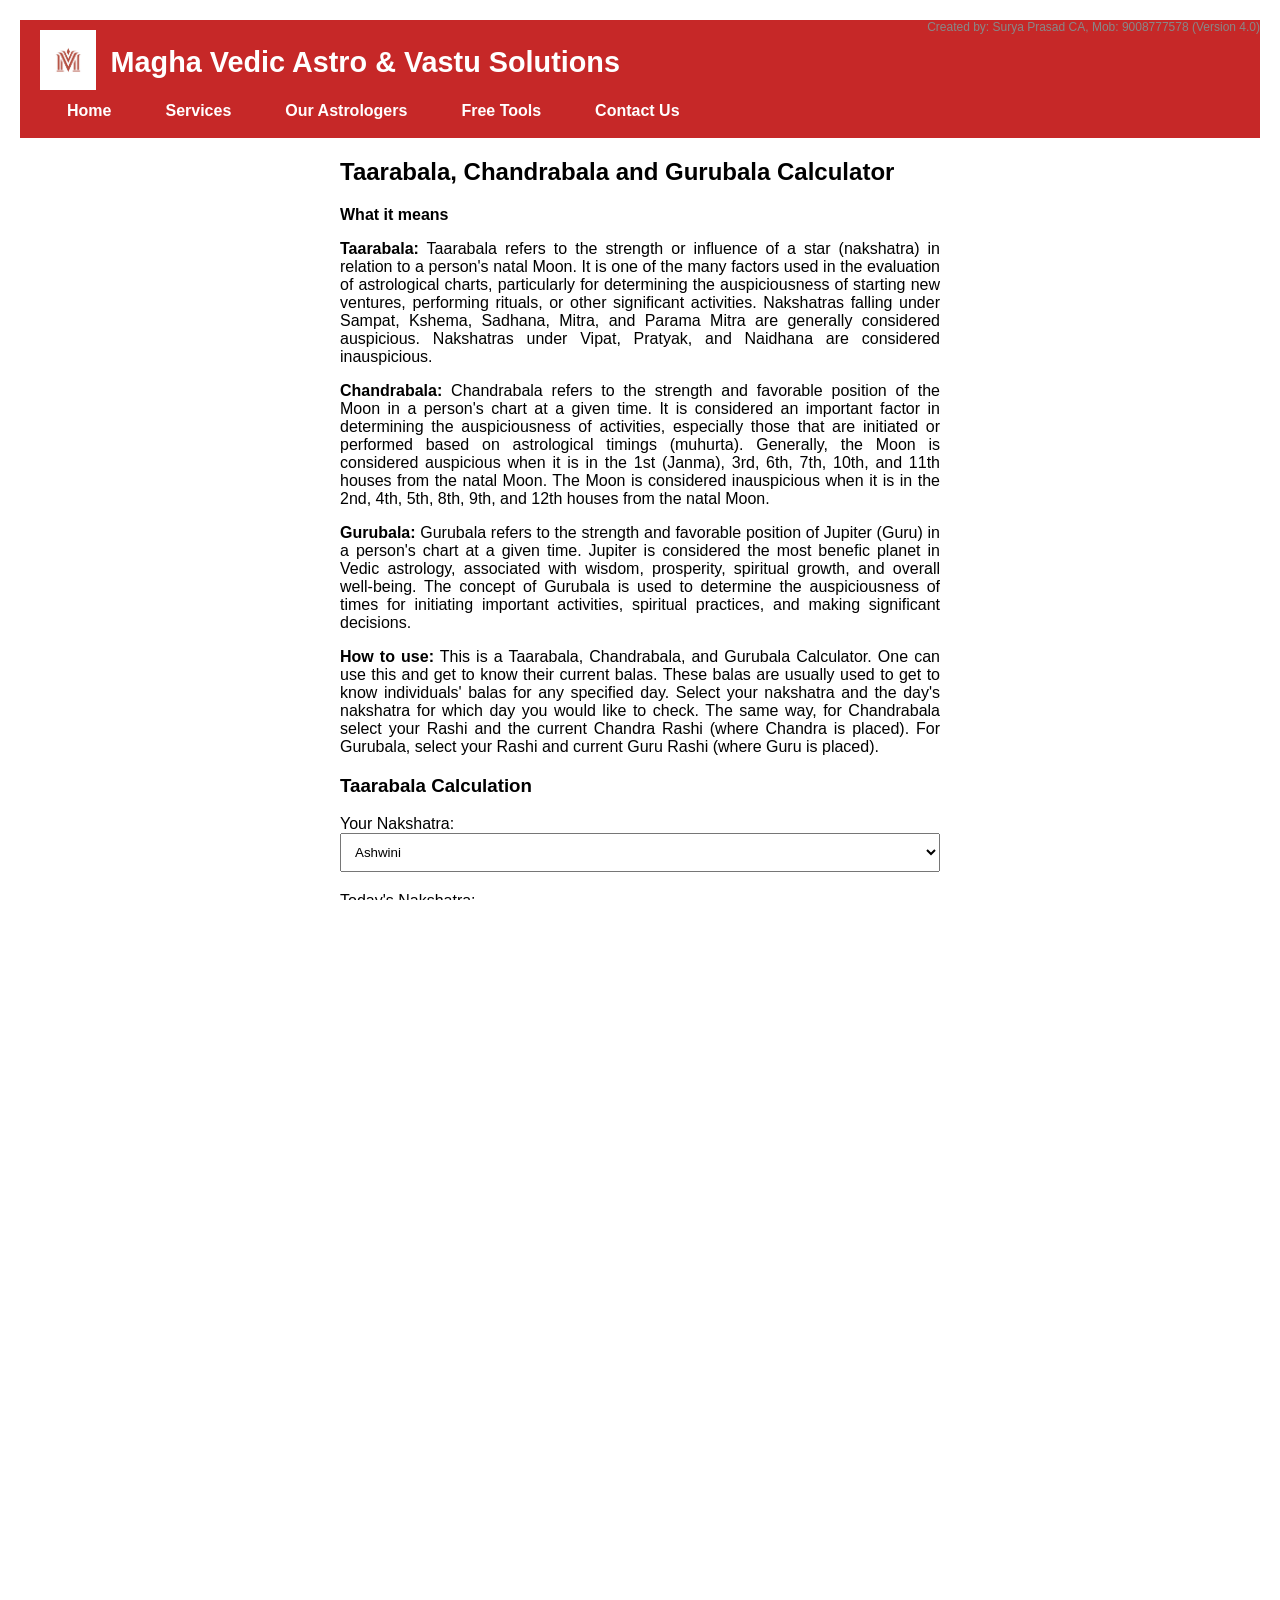
==== free-tool-1.html @ 58b1c68a "Add files via upload" ====
<!DOCTYPE html>
<html lang="en">
<head>
    <meta charset="UTF-8" />
    <meta name="viewport" content="width=device-width, initial-scale=1.0" />
    <title>Magha Astrology - Tools</title>
    <link rel="stylesheet" href="styles.css" />
    <link rel="icon" href="Magha-logo.png" type="image/png" />
</head>
<body class="free-tool-2">
<header>
    <div class="logo">
        <a href="index.html">
            <img src="Magha-logo.png" alt="Magha Astrology Logo" />
        </a>
        <h1>Magha Vedic Astro & Vastu Solutions</h1>
    </div>
    <nav>
        <ul>
            <li><a href="index.html">Home</a></li>
            <li><a href="services.html">Services</a></li>
            <li><a href="astrologers.html">Our Astrologers</a></li>
            <li>
                <a href="free-tools.html">Free Tools</a>
                <ul>
                    <li><a href="free-tool-1.html">Taarabala, Chandrabala and Gurubala Calculator</a></li>
                    <li><a href="free-tool-2.html">Panchaka Calculator</a></li>
                    <li><a href="free-tool-3.html">Kuja Dosha Calculator</a></li>
                </ul>
            </li>
            <li><a href="contact.html" class="active">Contact Us</a></li>
        </ul>
    </nav>
</header>
    <main>
        <div class="tool-frame">
            <!DOCTYPE html>
<html lang="en">
<head>
<meta charset="UTF-8">
<meta name="viewport" content="width=device-width, initial-scale=1.0">
<title>Taarabala, Chandrabala and Gurubala Calculator</title>
<script src="https://code.jquery.com/jquery-3.6.0.min.js"></script>
<style>
    body {
        font-family: Arial, sans-serif;
        margin: 0;
        padding: 20px;
    }
    .container {
        max-width: 600px;
        margin: auto;
    }
    select {
        width: 100%;
        padding: 10px;
        margin-bottom: 20px;
    }
    button {
        padding: 10px 20px;
        background-color: #4CAF50;
        color: white;
        border: none;
        cursor: pointer;
    }
    button:hover {
        background-color: #45a049;
    }
    #result {
        margin-top: 20px;
        padding: 10px;
        border: 1px solid #ccc;
    }
    #chandraResult {
        margin-top: 20px;
        padding: 10px;
        border: 1px solid #ccc;
    }
    .good {
        background-color: lightgreen;
    }
    .not-good {
        background-color: lightcoral;
    }
	    .creator-note {
        position: absolute;
        top: 20px;
        right: 20px;
        font-size: 12px;
        color: #888;
    }
	.container p {
        text-align: justify;
    }
</style>
</head>
<body>
<div class="container">
    <h2>Taarabala, Chandrabala and Gurubala Calculator</h2>
	<p><strong>What it means</strong></p>
    <p><strong>Taarabala:</strong> Taarabala refers to the strength or influence of a star (nakshatra) in relation to a person's natal Moon. It is one of the many factors used in the evaluation of astrological charts, particularly for determining the auspiciousness of starting new ventures, performing rituals, or other significant activities. Nakshatras falling under Sampat, Kshema, Sadhana, Mitra, and Parama Mitra are generally considered auspicious. Nakshatras under Vipat, Pratyak, and Naidhana are considered inauspicious.</p>
    <p><strong>Chandrabala:</strong> Chandrabala refers to the strength and favorable position of the Moon in a person's chart at a given time. It is considered an important factor in determining the auspiciousness of activities, especially those that are initiated or performed based on astrological timings (muhurta). Generally, the Moon is considered auspicious when it is in the 1st (Janma), 3rd, 6th, 7th, 10th, and 11th houses from the natal Moon. The Moon is considered inauspicious when it is in the 2nd, 4th, 5th, 8th, 9th, and 12th houses from the natal Moon.</p>
    <p><strong>Gurubala:</strong> Gurubala refers to the strength and favorable position of Jupiter (Guru) in a person's chart at a given time. Jupiter is considered the most benefic planet in Vedic astrology, associated with wisdom, prosperity, spiritual growth, and overall well-being. The concept of Gurubala is used to determine the auspiciousness of times for initiating important activities, spiritual practices, and making significant decisions.</p>
    <p><strong>How to use:</strong> This is a Taarabala, Chandrabala, and Gurubala Calculator. One can use this and get to know their current balas. These balas are usually used to get to know individuals' balas for any specified day. Select your nakshatra and the day's nakshatra for which day you would like to check. The same way, for Chandrabala select your Rashi and the current Chandra Rashi (where Chandra is placed). For Gurubala, select your Rashi and current Guru Rashi (where Guru is placed).</p>
    <h3>Taarabala Calculation</h3>
    <label for="nakshatra">Your Nakshatra:</label>
    <select id="nakshatra">
        <option value="Ashwini">Ashwini</option>
        <option value="Bharani">Bharani</option>
		<option value="Krittika">Krittika</option>
		<option value="Rohini">Rohini</option>
		<option value="Mrigashira">Mrigashira</option>
		<option value="Ardra">Ardra</option>
		<option value="Punarvasu">Punarvasu</option>
		<option value="Pushya">Pushya</option>
		<option value="Ashlesha">Ashlesha</option>
		<option value="Magha">Magha</option>
		<option value="Purva Phalguni (Pubba)">Purva Phalguni (Pubba)</option>
		<option value="Uttara Phalguni (Uttara)">Uttara Phalguni (Uttara)</option>
		<option value="Hasta">Hasta</option>
		<option value="Chitra">Chitra</option>
		<option value="Swati">Swati</option>
		<option value="Vishakha">Vishakha</option>
		<option value="Anuradha">Anuradha</option>
		<option value="Jyeshtha">Jyeshtha</option>
		<option value="Mula">Mula</option>
		<option value="Purva Ashadha">Purva Ashadha</option>
		<option value="Uttara Ashadha">Uttara Ashadha</option>
		<option value="Shravana">Shravana</option>
		<option value="Dhanishta">Dhanishta</option>
		<option value="Shatabhisha">Shatabhisha</option>
		<option value="Purva Bhadrapada">Purva Bhadrapada</option>
		<option value="Uttara Bhadrapada">Uttara Bhadrapada</option>
		<option value="Revati">Revati</option>
    </select>
    <label for="todayNakshatra">Today's Nakshatra:</label>
    <select id="todayNakshatra">
	<p><strong>Today's Nakshatra from Panchanga(Select this in above drop down): </strong> <span id="liveNakshatra">Loading...</span></p>
        <option value="Ashwini">Ashwini</option>
        <option value="Bharani">Bharani</option>
		<option value="Krittika">Krittika</option>
		<option value="Rohini">Rohini</option>
		<option value="Mrigashira">Mrigashira</option>
		<option value="Ardra">Ardra</option>
		<option value="Punarvasu">Punarvasu</option>
		<option value="Pushya">Pushya</option>
		<option value="Ashlesha">Ashlesha</option>
		<option value="Magha">Magha</option>
		<option value="Purva Phalguni (Pubba)">Purva Phalguni (Pubba)</option>
		<option value="Uttara Phalguni (Uttara)">Uttara Phalguni (Uttara)</option>
		<option value="Hasta">Hasta</option>
		<option value="Chitra">Chitra</option>
		<option value="Swati">Swati</option>
		<option value="Vishakha">Vishakha</option>
		<option value="Anuradha">Anuradha</option>
		<option value="Jyeshtha">Jyeshtha</option>
		<option value="Mula">Mula</option>
		<option value="Purva Ashadha">Purva Ashadha</option>
		<option value="Uttara Ashadha">Uttara Ashadha</option>
		<option value="Shravana">Shravana</option>
		<option value="Dhanishta">Dhanishta</option>
		<option value="Shatabhisha">Shatabhisha</option>
		<option value="Purva Bhadrapada">Purva Bhadrapada</option>
		<option value="Uttara Bhadrapada">Uttara Bhadrapada</option>
		<option value="Revati">Revati</option>
    </select>
    <button onclick="calculateTaarabala()">Calculate Taarabala</button>
    <div id="result"></div>
    <p><strong>Note:</strong> If unavoidable, donate Vegetable for Janmataare, Jaggery for Viapattaare, Salt for Pratyaktaare, Sesame, gold, cloths etc., for Vadhataare. The dosha could be resolved if these donations are made.</p>

    <h3>Chandrabala Calculation</h3>
    <label for="rashi">Your Raashi:</label>
    <select id="rashi">
        <option value="Aeris/Mesha">Aeris/Mesha</option>
        <option value="Taurus/Vrishabha">Taurus/Vrishabha</option>
		<option value="Gemini/Mithuna">Gemini/Mithuna</option>
		<option value="Cancer/Karkataka">Cancer/Karkataka</option>
		<option value="Leo/Simha">Leo/Simha</option>
		<option value="Virgo/Kanya">Virgo/Kanya</option>
		<option value="Libra/Tula">Libra/Tula</option>
		<option value="Scorpion/Vrischika">Scorpion/Vrischika</option>
		<option value="Sagittarius/Dhanu">Sagittarius/Dhanu</option>
		<option value="Capricorn/Makara">Capricorn/Makara</option>
		<option value="Aquarius/Kumbha">Aquarius/Kumbha</option>
		<option value="Pieces/Meena">Pieces/Meena</option>
    </select>
    <label for="currentChandraRaashi">Current Chandra Raashi:</label>
    <select id="currentChandraRaashi">
        <option value="Aeris/Mesha">Aeris/Mesha</option>
        <option value="Taurus/Vrishabha">Taurus/Vrishabha</option>
		<option value="Gemini/Mithuna">Gemini/Mithuna</option>
		<option value="Cancer/Karkataka">Cancer/Karkataka</option>
		<option value="Leo/Simha">Leo/Simha</option>
		<option value="Virgo/Kanya">Virgo/Kanya</option>
		<option value="Libra/Tula">Libra/Tula</option>
		<option value="Scorpion/Vrischika">Scorpion/Vrischika</option>
		<option value="Sagittarius/Dhanu">Sagittarius/Dhanu</option>
		<option value="Capricorn/Makara">Capricorn/Makara</option>
		<option value="Aquarius/Kumbha">Aquarius/Kumbha</option>
		<option value="Pieces/Meena">Pieces/Meena</option>
    </select>
    <button onclick="calculateChandrabala()">Calculate Chandrabala</button>
    <div id="chandraResult"></div>
	<h4>Gurubala Calculation</h4>
	<label for="yourRaashi">Your Raashi:</label>
	<select id="yourRaashi">
        <option value="Aeris/Mesha">Aeris/Mesha</option>
        <option value="Taurus/Vrishabha">Taurus/Vrishabha</option>
		<option value="Gemini/Mithuna">Gemini/Mithuna</option>
		<option value="Cancer/Karkataka">Cancer/Karkataka</option>
		<option value="Leo/Simha">Leo/Simha</option>
		<option value="Virgo/Kanya">Virgo/Kanya</option>
		<option value="Libra/Tula">Libra/Tula</option>
		<option value="Scorpion/Vrischika">Scorpion/Vrischika</option>
		<option value="Sagittarius/Dhanu">Sagittarius/Dhanu</option>
		<option value="Capricorn/Makara">Capricorn/Makara</option>
		<option value="Aquarius/Kumbha">Aquarius/Kumbha</option>
		<option value="Pieces/Meena">Pieces/Meena</option>
	</select>
	<label for="currentGuruRaashi">Current Guru Raashi:</label>
	<select id="currentGuruRaashi">
        <option value="Aeris/Mesha">Aeris/Mesha</option>
        <option value="Taurus/Vrishabha">Taurus/Vrishabha</option>
		<option value="Gemini/Mithuna">Gemini/Mithuna</option>
		<option value="Cancer/Karkataka">Cancer/Karkataka</option>
		<option value="Leo/Simha">Leo/Simha</option>
		<option value="Virgo/Kanya">Virgo/Kanya</option>
		<option value="Libra/Tula">Libra/Tula</option>
		<option value="Scorpion/Vrischika">Scorpion/Vrischika</option>
		<option value="Sagittarius/Dhanu">Sagittarius/Dhanu</option>
		<option value="Capricorn/Makara">Capricorn/Makara</option>
		<option value="Aquarius/Kumbha">Aquarius/Kumbha</option>
		<option value="Pieces/Meena">Pieces/Meena</option>
	</select>
	<button onclick="calculateGurubala()">Calculate Gurubala</button>
	<div id="gurubalaResult" style="margin-top: 20px;"></div>
    <div class="creator-note">Created by: Surya Prasad CA, Mob: 9008777578 (Version 4.0)</div>
</div>
</div>
<script>
    var nakshatras = ['Ashwini', 'Bharani', 'Krittika', 'Rohini', 'Mrigashira', 'Ardra', 'Punarvasu', 'Pushya', 'Ashlesha', 'Magha', 'Purva Phalguni (Pubba)', 'Uttara Phalguni (Uttara)', 'Hasta', 'Chitra', 'Swati', 'Vishakha', 'Anuradha', 'Jyeshtha', 'Mula', 'Purva Ashadha', 'Uttara Ashadha', 'Shravana', 'Dhanishta', 'Shatabhisha', 'Purva Bhadrapada', 'Uttara Bhadrapada', 'Revati'];
    var rashis = ['Aeris/Mesha', 'Taurus/Vrishabha', 'Gemini/Mithuna', 'Cancer/Karkataka', 'Leo/Simha', 'Virgo/Kanya', 'Libra/Tula', 'Scorpion/Vrischika', 'Sagittarius/Dhanu', 'Capricorn/Makara', 'Aquarius/Kumbha', 'Pieces/Meena'];
    var taarabalaResults = ['Janmataare (Not good)', 'Sampattaare (Good)', 'Vipattaare (Not good)', 'Kshemataare (Good)', 'Pratyaktaare (Not good)', 'Saadhakataare (Good)', 'Vadhataare (Not good)', 'Mitrataare (Good)', 'Paramamaitrataare (Good)'];
function calculateTaarabala() {
    var nakshatraList = document.getElementById("nakshatra");
    var todayNakshatraList = document.getElementById("todayNakshatra");
    var selectedNakshatra = nakshatraList.value;
    var todayNakshatra = todayNakshatraList.value;

    var nakshatraIndex = nakshatras.indexOf(selectedNakshatra);
    var todayNakshatraIndex = nakshatras.indexOf(todayNakshatra);

    if (nakshatraIndex !== -1 && todayNakshatraIndex !== -1) {
        var count = 0;

        // Iterate through each nakshatra until today's nakshatra is reached
        for (var i = nakshatraIndex; i !== todayNakshatraIndex; i = (i + 1) % nakshatras.length) {
            count++;
        }

        // Add 1 for the final nakshatra (today's nakshatra)
        count++;

        // Calculate the remainder when divided by 9
        var remainder = count % 9;

        // Get the corresponding taarabala result
        var resultTaarabala = taarabalaResults[remainder === 0 ? 8 : remainder - 1];

        // Display the result
        document.getElementById("result").innerText = "Taarabala for the selected Nakshatras is: " + resultTaarabala;
    } else {
        document.getElementById("result").innerText = "One or both of the selected Nakshatras were not found in the list.";
    }

    // Set background color based on result
    var resultElement = document.getElementById("result");
    var resultText = resultElement.innerText;
    if (resultText.includes("Good")) {
        resultElement.style.backgroundColor = "lightgreen";
    } else if (resultText.includes("Not good")) {
        resultElement.style.backgroundColor = "lightcoral";
    } else {
        // Reset to default styling if neither "Good" nor "Not good" is found
        resultElement.style.backgroundColor = "";
    }
}
function calculateChandrabala() {
    var rashiList = document.getElementById("rashi");
    var currentChandraRaashiList = document.getElementById("currentChandraRaashi");
    var selectedRashi = rashiList.value;
    var currentChandraRaashi = currentChandraRaashiList.value;

    var rashiIndex = rashis.indexOf(selectedRashi);
    var currentChandraRaashiIndex = rashis.indexOf(currentChandraRaashi);

    if (rashiIndex !== -1 && currentChandraRaashiIndex !== -1) {
        var count = getCountForChandrabala(selectedRashi, currentChandraRaashi);
        var chandrabalaResult = getChandrabalaResult(count);
        document.getElementById("chandraResult").innerText = "Chandrabala for the selected Rashis is: " + chandrabalaResult;
    } else {
        document.getElementById("chandraResult").innerText = "One or both of the selected Rashis were not found in the list.";
    }
	var chandraResultElement = document.getElementById("chandraResult");
	var chandraResultText = "Chandrabala for the selected Rashis is: " + chandrabalaResult;
    chandraResultElement.innerText = chandraResultText;
	   if (chandraResultText.includes("Good")) {
        chandraResultElement.style.backgroundColor = "lightgreen";
    } else if (chandraResultText.includes("Not good")) {
        chandraResultElement.style.backgroundColor = "lightcoral";
    } else {
        // Reset to default styling if neither "Good" nor "Not good" is found
        chandraResultElement.style.backgroundColor = "";
    }	
}

function getCountForChandrabala(selectedRashi, currentChandraRaashi) {
    var selectedRashiIndex = rashis.indexOf(selectedRashi);
    var currentChandraRaashiIndex = rashis.indexOf(currentChandraRaashi);

    if (selectedRashiIndex <= currentChandraRaashiIndex) {
        return currentChandraRaashiIndex - selectedRashiIndex + 1;
    } else {
        return rashis.length - selectedRashiIndex + currentChandraRaashiIndex + 1;
    }
}
function getChandrabalaResult(count) {
    switch (count) {
        case 1:
            return 'Dehasoukhya (Good)';
        case 2:
            return 'Kalaha (Not good)';
        case 3:
            return 'Dravyalaabha (Good)';
        case 4:
            return 'Rogabhaya (Not good)';
        case 5:
            return 'Karyavikalpa (Not good)';
        case 6:
            return 'Shatrunaasha (Good)';
        case 7:
            return 'Soukhyavriddhi (Good)';
        case 8:
            return 'Arogyavriddhi (Good)';
        case 9:
            return 'Karyataamasa (Not good)';
        case 10:
            return 'Udyogavriddhi (Good)';
        case 11:
            return 'Ishtarthasiddhi (Good)';
        case 12:
            return 'Dhanavyaya (Not good)';
        default:
            return 'Invalid count';
    }
}

function highlightResult(elementId, result) {
    var element = document.getElementById(elementId);
    element.innerText = result;
    element.classList.remove("good", "not-good"); // Remove existing classes
    if (result.includes("Good")) {
        element.classList.add("good");
    } else if (result.includes("Not good")) {
        element.classList.add("not-good");
    }
}
function calculateGurubala() {
    var yourRaashiList = document.getElementById("yourRaashi");
    var currentGuruRaashiList = document.getElementById("currentGuruRaashi");
    var yourRaashi = yourRaashiList.value;
    var currentGuruRaashi = currentGuruRaashiList.value;

    // Check if both Raashis are selected
    if (yourRaashi && currentGuruRaashi) {
        var combination = yourRaashi + " - " + currentGuruRaashi;
        var result = getGurubalaResult(combination);
        displayGurubalaResult(result);
    } else {
        displayGurubalaResult("Please select both your Raashi and current Guru Raashi.");
    }
}
function getGurubalaResult(combination) {
    switch (combination) {
        case "Aeris/Mesha - Taurus/Vrishabha":
        case "Aeris/Mesha - Leo/Simha":
        case "Aeris/Mesha - Libra/Tula":
        case "Aeris/Mesha - Sagittarius/Dhanu":
        case "Aeris/Mesha - Aquarius/Kumbha":
        case "Taurus/Vrishabha - Gemini/Mithuna":
        case "Taurus/Vrishabha - Virgo/Kanya":
        case "Taurus/Vrishabha - Scorpion/Vrischika":
        case "Taurus/Vrishabha - Capricorn/Makara":
        case "Taurus/Vrishabha - Pieces/Meena":
        case "Gemini/Mithuna - Aeris/Mesha":
        case "Gemini/Mithuna - Cancer/Karkataka":
        case "Gemini/Mithuna - Libra/Tula":
        case "Gemini/Mithuna - Sagittarius/Dhanu":
        case "Gemini/Mithuna - Aquarius/Kumbha":
        case "Cancer/Karkataka - Taurus/Vrishabha":
        case "Cancer/Karkataka - Leo/Simha":
        case "Cancer/Karkataka - Scorpion/Vrischika":
        case "Cancer/Karkataka - Capricorn/Makara":
        case "Cancer/Karkataka - Pieces/Meena":
        case "Leo/Simha - Aeris/Mesha":
        case "Leo/Simha - Gemini/Mithuna":
        case "Leo/Simha - Virgo/Kanya":
        case "Leo/Simha - Sagittarius/Dhanu":
        case "Leo/Simha - Aquarius/Kumbha":
        case "Virgo/Kanya - Taurus/Vrishabha":
        case "Virgo/Kanya - Cancer/Karkataka":
        case "Virgo/Kanya - Libra/Tula":
        case "Virgo/Kanya - Capricorn/Makara":
        case "Virgo/Kanya - Pieces/Meena":
        case "Libra/Tula - Aeris/Mesha":
        case "Libra/Tula - Gemini/Mithuna":
        case "Libra/Tula - Leo/Simha":
        case "Libra/Tula - Scorpion/Vrischika":
        case "Libra/Tula - Aquarius/Kumbha":
        case "Scorpion/Vrischika - Taurus/Vrishabha":
        case "Scorpion/Vrischika - Cancer/Karkataka":
        case "Scorpion/Vrischika - Virgo/Kanya":
        case "Scorpion/Vrischika - Sagittarius/Dhanu":
        case "Scorpion/Vrischika - Pieces/Meena":
        case "Sagittarius/Dhanu - Aeris/Mesha":
        case "Sagittarius/Dhanu - Gemini/Mithuna":
        case "Sagittarius/Dhanu - Leo/Simha":
        case "Sagittarius/Dhanu - Libra/Tula":
        case "Sagittarius/Dhanu - Capricorn/Makara":
        case "Capricorn/Makara - Taurus/Vrishabha":
        case "Capricorn/Makara - Cancer/Karkataka":
        case "Capricorn/Makara - Virgo/Kanya":
        case "Capricorn/Makara - Scorpion/Vrischika":
        case "Capricorn/Makara - Aquarius/Kumbha":
        case "Aquarius/Kumbha - Gemini/Mithuna":
        case "Aquarius/Kumbha - Leo/Simha":
        case "Aquarius/Kumbha - Libra/Tula":
        case "Aquarius/Kumbha - Sagittarius/Dhanu":
        case "Aquarius/Kumbha - Pieces/Meena":
        case "Pieces/Meena - Aeris/Mesha":
        case "Pieces/Meena - Cancer/Karkataka":
        case "Pieces/Meena - Virgo/Kanya":
        case "Pieces/Meena - Scorpion/Vrischika":
        case "Pieces/Meena - Capricorn/Makara":
            return "Yes";
        default:
            return "No";
    }
}
function displayGurubalaResult(result) {
    document.getElementById("gurubalaResult").innerHTML = "Gurubala: " + result;
}
function displayGurubalaResult(result) {
    var gurubalaResultElement = document.getElementById("gurubalaResult");
    gurubalaResultElement.innerText = "Gurubala for the selected Raashis is: " + result;

    // Apply styling based on result content
    if (result === "Yes") {
        gurubalaResultElement.style.backgroundColor = "lightgreen";
    } else {
        gurubalaResultElement.style.backgroundColor = "lightcoral";
    }
}

</script>
<script>
$(document).ready(function () {
  const today = new Date();
  const yyyy = today.getFullYear();
  const mm = String(today.getMonth() + 1).padStart(2, '0');
  const dd = String(today.getDate()).padStart(2, '0');
  const dateString = '${yyyy}-${mm}-${dd}';

  $.get('https://freeastrologyapi.com/api/v1/panchang?date=${dateString}&location=Bangalore', function (data) {
    if (data.nakshatra) {
      $('#liveNakshatra').text(data.nakshatra);
      $('#todayNakshatra').val(data.nakshatra);
    } else {
      $('#liveNakshatra').text('Not available');
    }
  }).fail(function () {
    $('#liveNakshatra').text('Error fetching Nakshatra');
  });
});
</script>
</body>
</html>
        </div>
    </main>

    <footer>
        &copy; 2025 Magha Vedic Astro & Vastu Solutions. All rights reserved.
    </footer>
</body>
</html>
---- styles.css ----
/* Reset + Base */
body, html {
    margin: 0;
    padding: 0;
    height: 100%;
    font-family: Arial, sans-serif;
    overflow: hidden; /* Prevent scroll */
    box-sizing: border-box;
}

/* Header styling */
header {
    background-color: #c62828; /* Deep Red */
    color: white;
    padding: 10px 20px;
    display: flex;
    align-items: center;
    justify-content: space-between;
    flex-wrap: wrap;
}

header .logo {
    display: flex;
    align-items: center;
}

header .logo img {
    height: 60px;
    margin-right: 15px;
}

header h1 {
    font-size: 1.8em;
    margin: 0;
    color: white;
}

nav ul {
    list-style-type: none;
    margin: 0;
    padding: 0;
    display: flex;
    justify-content: center;
    flex-wrap: wrap;
    position: relative;
}

nav ul li {
    margin: 0 15px;
    position: relative;
}

nav ul li a {
    color: white;
    text-decoration: none;
    font-weight: bold;
    display: block;
    padding: 8px 12px;
}

nav ul li a:hover {
    text-decoration: underline;
}

nav ul li ul {
    display: none;
    position: absolute;
    top: 100%;
    left: 0;
    background-color: #c62828;
    padding: 0;
    margin: 0;
    list-style: none;
    min-width: 160px;
    z-index: 1000;
}

nav ul li:hover ul {
    display: block;
}

nav ul li ul li a {
    padding: 10px;
    border-bottom: 1px solid #e0e0e0;
}

nav ul li ul li a:hover {
    background-color: #b71c1c;
}

/* General Styling for List Items */
ul li {
    color: #c62828; /* Deep Red */
    font-weight: bold;
    margin: 10px 0;
    text-align: left; /* Optional: Keep left-aligned */
}

/* Split container for layout */
.split-container {
    display: flex;
    height: calc(100vh - 140px); /* header + footer height */
    width: 100%;
    flex-wrap: wrap;
}

.split {
    flex: 1;
    display: flex;
    flex-direction: column;
    align-items: center;
    justify-content: center;
    padding: 20px;
    box-sizing: border-box;
    text-align: center;
    transition: background 0.3s;
}

.left {
    background-color: #f9f9f9;
}

.right {
    background-color: #ffffff;
    border-left: 2px solid #ddd;
}

/* Content Image */
.content-img {
    max-width: 65%;
    height: auto;
    border-radius: 8px;
    margin: 10px 0;
}

/* Main Logo */
.logo-main {
    max-width: 45%;
}

/* Hidden Sections */
.hidden {
    display: none;
}

/* Highlight Text */
.highlight-text {
    color: #c62828;
    text-align: center;
    font-weight: bold;
    margin-bottom: 20px;
}

/* Header Text Styling */
#logoTextBlock h2 {
    color: #c62828 !important; /* Deep Red */
    font-weight: bold;
    text-align: center;
}

/* Intro Text */
.intro-text p {
    font-size: 0.95em;
    line-height: 1.5;
    font-weight: bold;
    color: #333;
    text-align: justify;
}

/* Footer Styling */
footer {
    background-color: #f5f5f5;
    text-align: center;
    padding: 15px;
    font-size: 0.9em;
    color: #777;
    position: relative;
    bottom: 0;
    width: 100%;
}

/* Services Page Layout */
.services-page .split-container {
    margin-top: 20px;
    padding: 0 20px;
    height: auto;
}

.services-page .split {
    padding: 20px;
}

.services-page .left {
    background-color: #f9f9f9;
    text-align: left;
}

.services-page .right {
    background-color: #ffffff;
    border-left: 2px solid #ddd;
    text-align: center;
}

.services-image {
    max-width: 90%;
    height: auto;
    border-radius: 8px;
    box-shadow: 0 0 10px rgba(0,0,0,0.1);
}

/* Responsive Design */
@media (max-width: 768px) {
    .split-container {
        flex-direction: column;
    }

    .split {
        border-left: none;
        border-top: 2px solid #ddd;
    }

    .services-image {
        max-width: 100%;
    }
}
/* Refined Services Page styling */
.services-page h1 {
    font-size: 1.2em; /* Adjust as needed */
    text-align: center;
    margin-bottom: 20px;
}

.services-page h2 {
    font-size: 1.1em;
    margin-top: 20px;
    margin-bottom: 10px;
}

/* Make service list items smaller & clean */
.services-page ul li {
    font-size: 0.95em;
    font-weight: normal;
    color: #333;
    margin: 8px 0;
    text-align: left;
}
: #333; /* Softer color, optional */
}
/* Astrologers Page Layout */
.astrologers-container {
    display: flex;
    flex-wrap: wrap;
    justify-content: center;
    gap: 20px;
    padding: 20px;
}

.astrologer-card {
    background-color: #f9f9f9;
    border: 1px solid #ddd;
    border-radius: 10px;
    box-shadow: 0 0 10px rgba(0,0,0,0.1);
    width: 300px;
    text-align: center;
    padding: 20px;
    box-sizing: border-box;
    transition: transform 0.3s;
}

.astrologer-card:hover {
    transform: translateY(-5px);
}

.astrologer-photo {
    width: 100%;
    height: auto;
    border-radius: 50%;
    margin-bottom: 15px;
}

.astrologer-card h2 {
    color: #c62828;
    font-size: 1.2em;
    margin: 10px 0;
}

.astrologer-card p {
    font-size: 0.95em;
    color: #555;
    text-align: justify;
}

/* Page Title */
.page-title {
    text-align: center;
    margin: 30px 0 10px;
    font-size: 1.8em;
    color: #c62828;
}

/* Responsive */
@media (max-width: 768px) {
    .astrologers-container {
        flex-direction: column;
        align-items: center;
    }
}
/* Allow scroll for astrologers page */
body.astrologers-page {
    overflow: auto;
}
/* Astrologers container */
.astrologers-container {
    display: flex;
    flex-direction: column;
    align-items: center; /* Center the cards horizontally */
    gap: 30px;
    padding: 20px;
}

/* Astrologer card */
.astrologer-card {
    display: flex;
    flex-direction: row;
    align-items: flex-start;
    max-width: 800px;
    width: 100%;
    background-color: #fff;
    box-shadow: 0 0 10px rgba(0,0,0,0.1);
    padding: 20px;
    border-radius: 10px;
    gap: 20px;
}

/* Astrologer photo */
.astrologer-photo {
    width: 200px;
    height: auto;
    border-radius: 8px;
    object-fit: cover;
}

/* Astrologer info */
.astrologer-info {
    flex: 1;
}
/* Free Tools page */
.tools-container {
    display: flex;
    flex-direction: column;
    align-items: center;
    gap: 20px; /* reduced from 30px */
    padding: 10px; /* reduced padding */
}

.tool-card {
    max-width: 500px; /* reduced width */
    width: 100%;
    background-color: #fff;
    padding: 15px; /* reduced padding */
    border: 2px solid #c62828;
    border-radius: 8px;
    text-align: center;
    box-shadow: 0 0 8px rgba(0,0,0,0.05);
    transition: transform 0.2s ease;
    font-size: 0.85em; /* smaller font size */
}

.tool-card:hover {
    transform: scale(1.02);
}

.tool-card h2 {
    margin-top: 0;
    color: #c62828;
    font-size: 1em; /* smaller heading */
}

.tool-card p {
    margin: 10px 0;
    font-size: 0.85em; /* smaller paragraph text */
    line-height: 1.4;
}

.tool-link {
    display: inline-block;
    margin-top: 10px; /* reduced margin */
    padding: 8px 16px; /* smaller button */
    background-color: #c62828;
    color: white;
    text-decoration: none;
    border-radius: 5px;
    font-weight: bold;
    font-size: 0.85em;
}

.tool-link:hover {
    background-color: #b71c1c;
}

/* Optional: shrink title a bit too */
.page-title {
    font-size: 1.2em;
    margin: 15px 0;
}
body.free-tool-1 {
    overflow: auto;
}
body.free-tool-2 {
    overflow: auto;
}
body.free-tool-3 {
    overflow: auto;
}
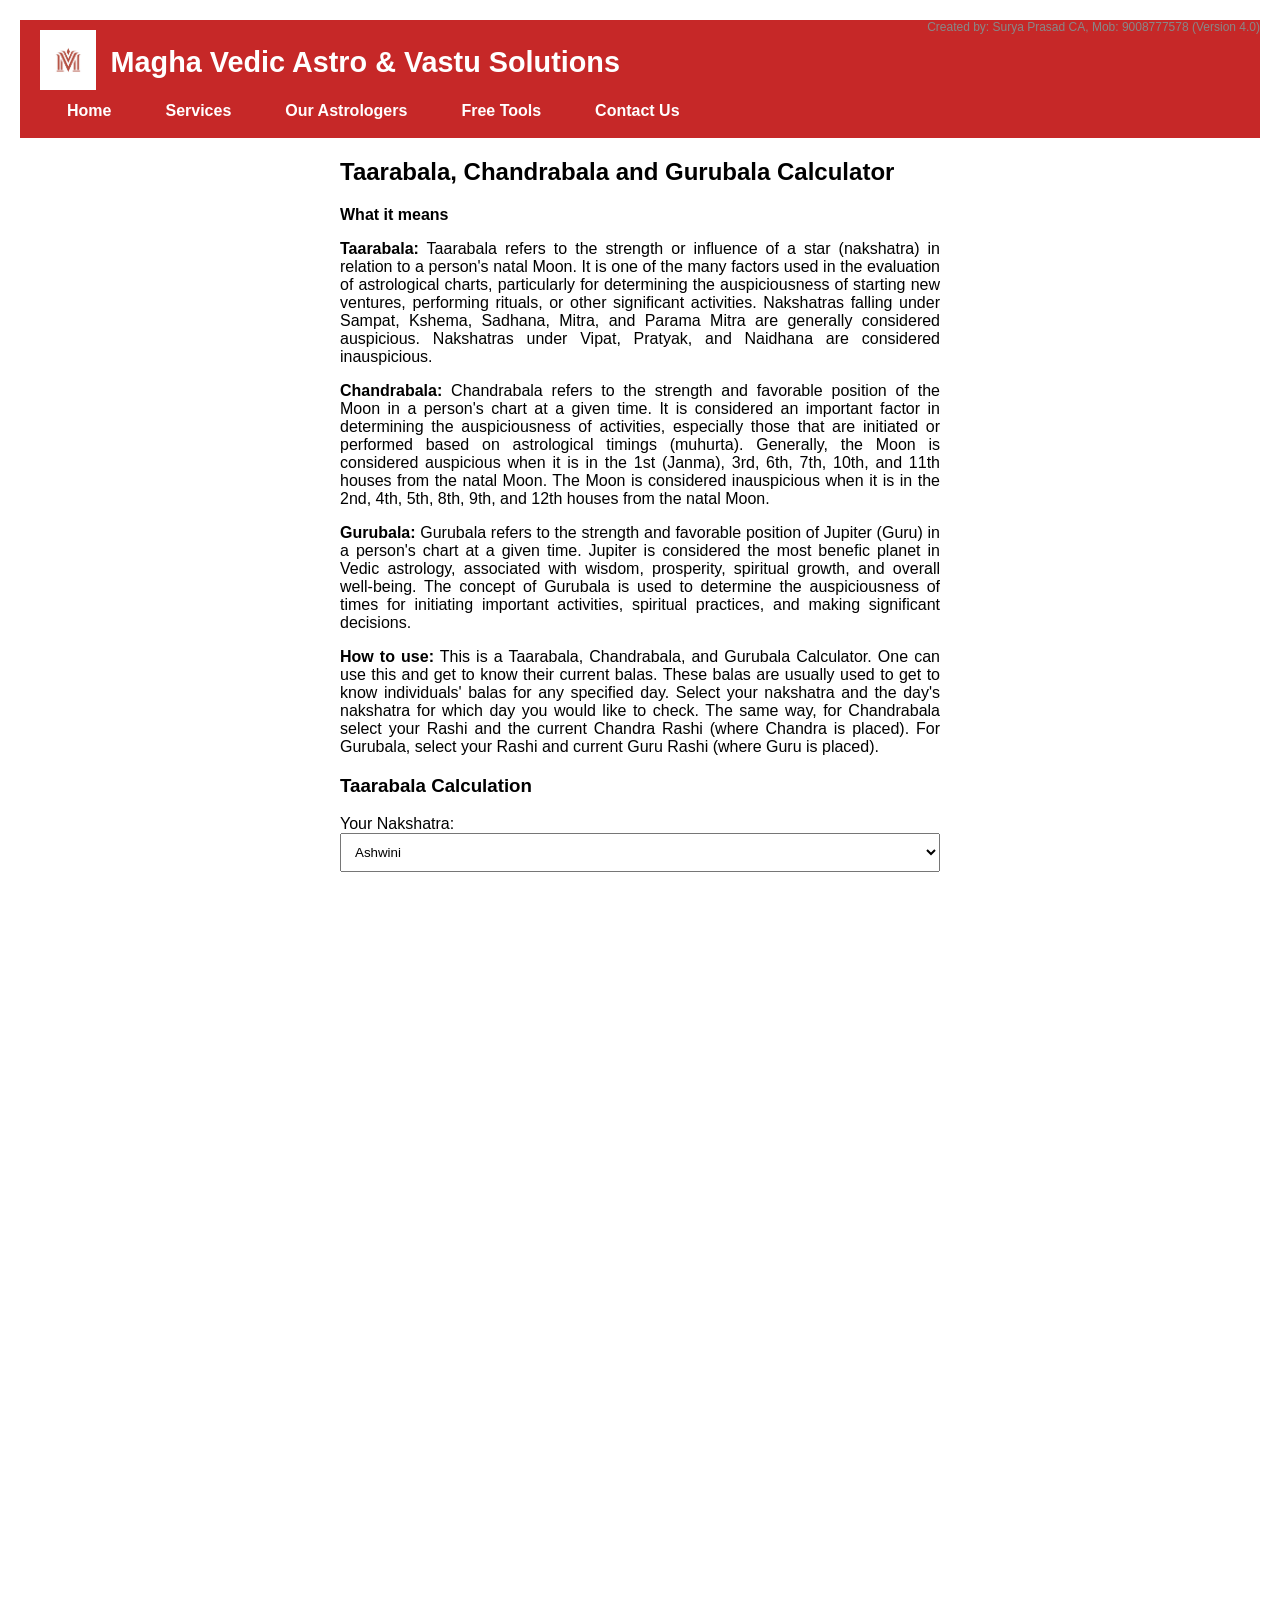
==== commit a5b3cfba: "Update free-tool-1.html" ====
--- a/free-tool-1.html
+++ b/free-tool-1.html
@@ -133,9 +133,9 @@
 		<option value="Uttara Bhadrapada">Uttara Bhadrapada</option>
 		<option value="Revati">Revati</option>
     </select>
+<p><strong>Today's Nakshatra from Panchanga(Select this in below drop down): </strong> <span id="liveNakshatra">Loading...</span></p>
     <label for="todayNakshatra">Today's Nakshatra:</label>
     <select id="todayNakshatra">
-	<p><strong>Today's Nakshatra from Panchanga(Select this in above drop down): </strong> <span id="liveNakshatra">Loading...</span></p>
         <option value="Ashwini">Ashwini</option>
         <option value="Bharani">Bharani</option>
 		<option value="Krittika">Krittika</option>
@@ -492,4 +492,4 @@
         &copy; 2025 Magha Vedic Astro & Vastu Solutions. All rights reserved.
     </footer>
 </body>
-</html>+</html>
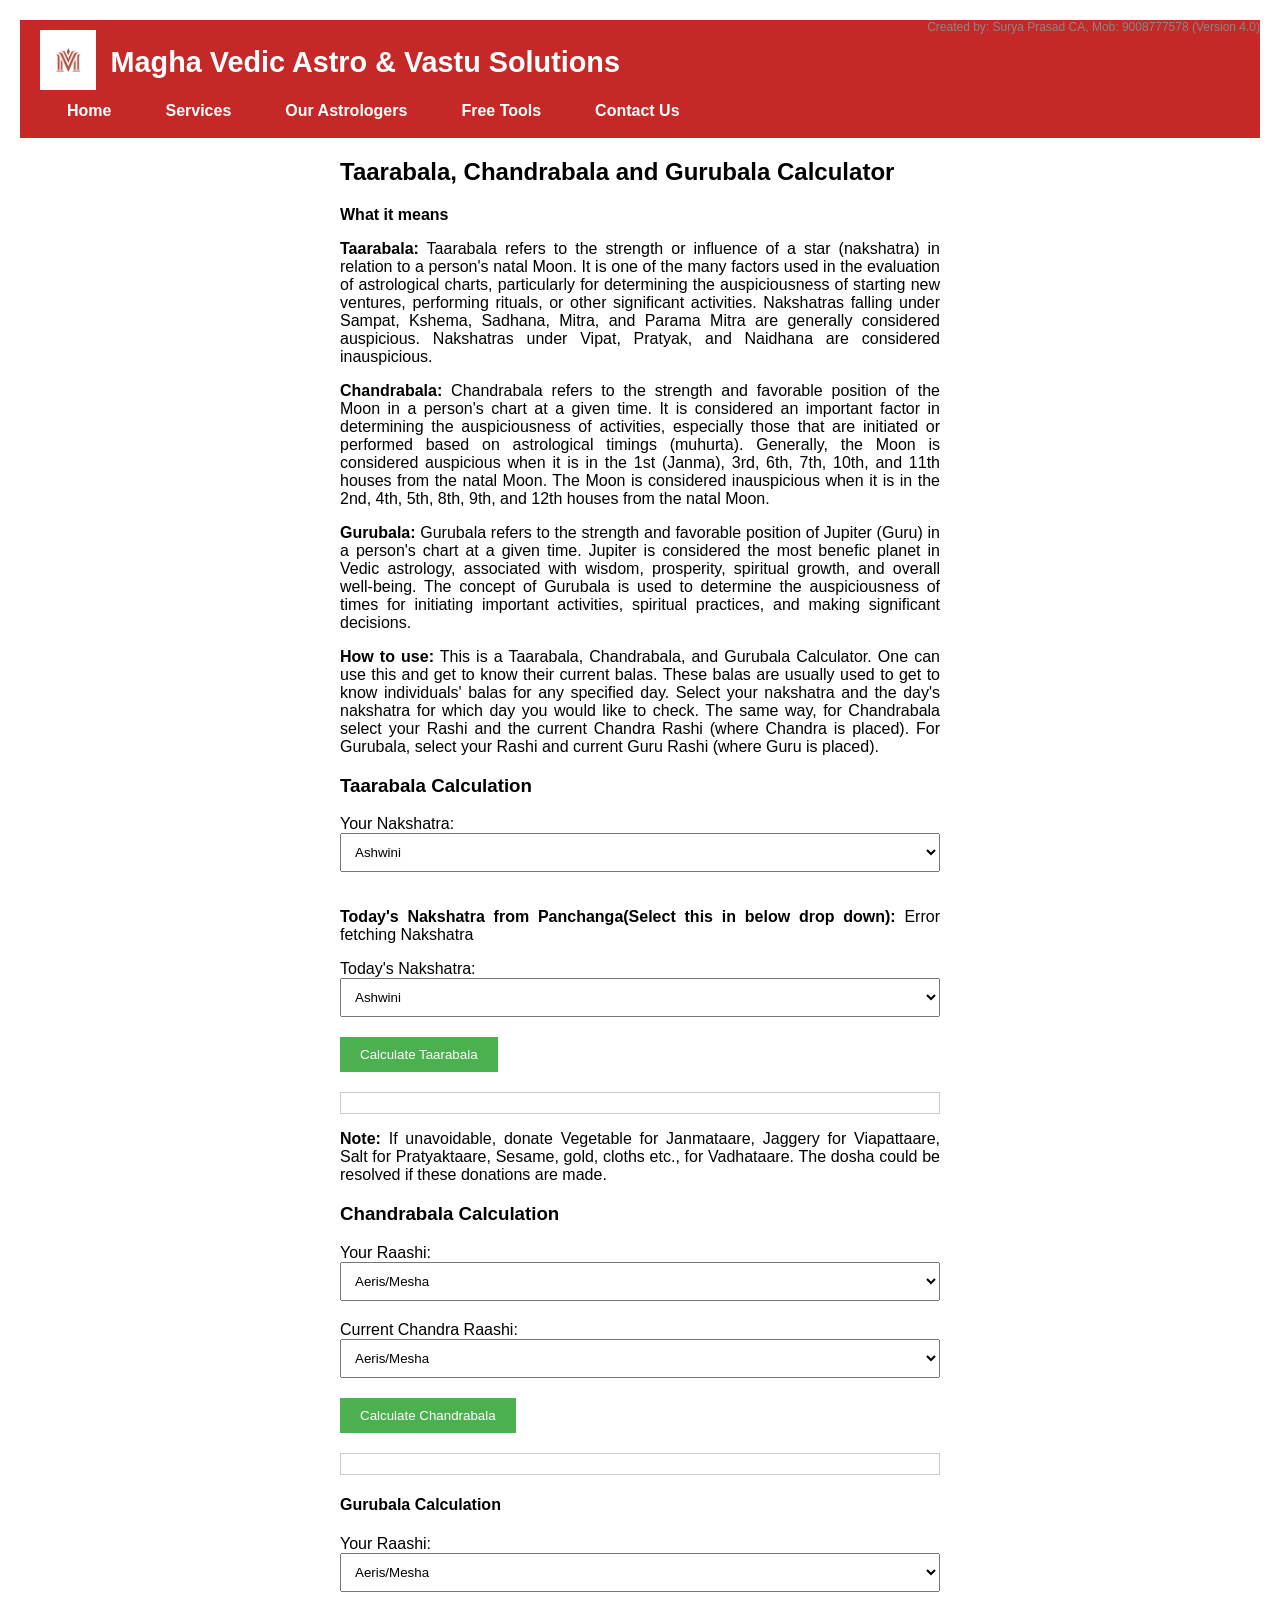
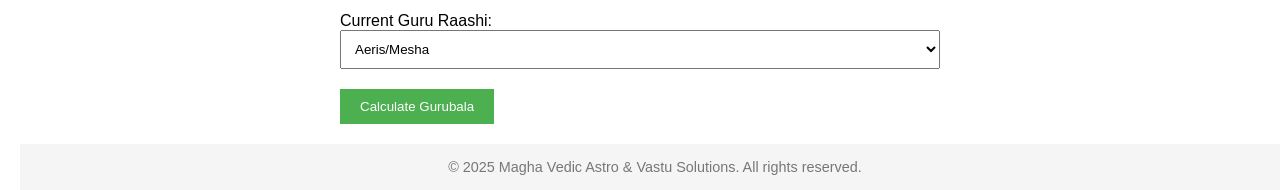
==== commit 1bcd0581: "Update free-tool-1.html" ====
--- a/free-tool-1.html
+++ b/free-tool-1.html
@@ -464,23 +464,38 @@
 
 </script>
 <script>
-$(document).ready(function () {
-  const today = new Date();
-  const yyyy = today.getFullYear();
-  const mm = String(today.getMonth() + 1).padStart(2, '0');
-  const dd = String(today.getDate()).padStart(2, '0');
-  const dateString = '${yyyy}-${mm}-${dd}';
-
-  $.get('https://freeastrologyapi.com/api/v1/panchang?date=${dateString}&location=Bangalore', function (data) {
-    if (data.nakshatra) {
-      $('#liveNakshatra').text(data.nakshatra);
-      $('#todayNakshatra').val(data.nakshatra);
-    } else {
-      $('#liveNakshatra').text('Not available');
-    }
-  }).fail(function () {
-    $('#liveNakshatra').text('Error fetching Nakshatra');
-  });
+document.addEventListener('DOMContentLoaded', function () {
+    const today = new Date();
+    const yyyy = today.getFullYear();
+    const mm = today.getMonth() + 1; // no leading zero
+    const dd = today.getDate();      // no leading zero
+
+    fetch('https://magha-astrology.vercel.app/api/proxy', {
+        method: 'POST',
+        headers: {
+            'Content-Type': 'application/json'
+        },
+        body: JSON.stringify({
+            year: yyyy,
+            month: mm,
+            date: dd
+        })
+    })
+    .then(response => response.json())
+    .then(data => {
+        console.log(data); // debug
+
+        if (data.output && data.output.name) {
+            document.getElementById('liveNakshatra').innerText = data.output.name;
+            document.getElementById('todayNakshatra').value = data.output.name;
+        } else {
+            document.getElementById('liveNakshatra').innerText = 'Not available';
+        }
+    })
+    .catch(error => {
+        console.error('Error fetching data:', error);
+        document.getElementById('liveNakshatra').innerText = 'Error fetching Nakshatra';
+    });
 });
 </script>
 </body>
--- a/styles.css
+++ b/styles.css
@@ -4,7 +4,6 @@
     padding: 0;
     height: 100%;
     font-family: Arial, sans-serif;
-    overflow: hidden; /* Prevent scroll */
     box-sizing: border-box;
 }
 
@@ -411,4 +410,4 @@
 }
 body.free-tool-3 {
     overflow: auto;
-}+}
